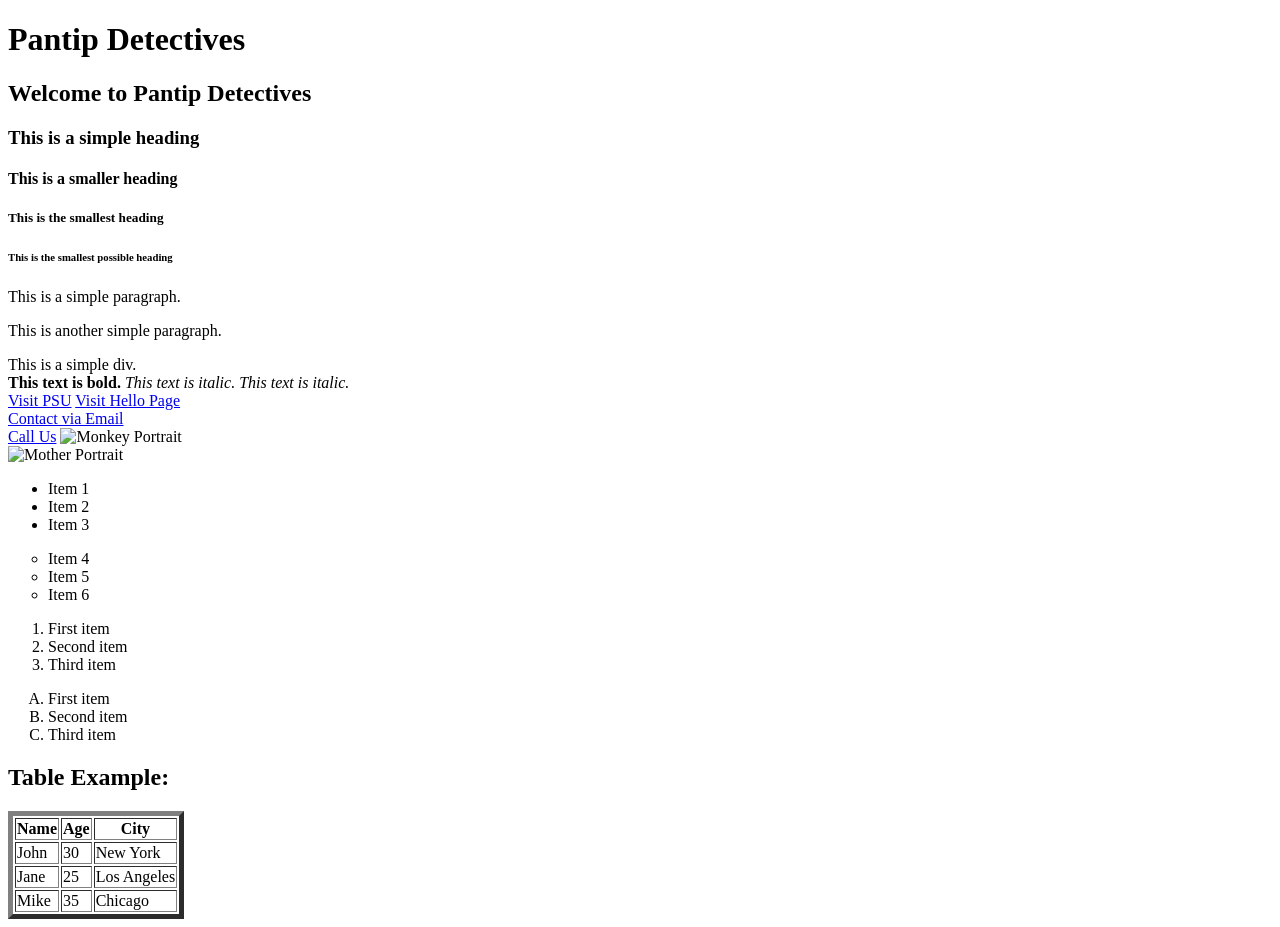
==== index.html @ 79a5526b "table Co-authored-by: Copilot <copilot@github.com>" ====
<!DOCTYPE html>
<html lang="en">
<head>
    <meta charset="UTF-8">
    <meta name="viewport" content="width=device-width, initial-scale=1.0">
    <title>Document</title>
</head>
<body>
    <h1>Pantip Detectives</h1>
    <h2>Welcome to Pantip Detectives</h2>
    <h3>This is a simple heading</h3>
    <h4>This is a smaller heading</h4>
    <h5>This is the smallest heading</h5>
    <h6>This is the smallest possible heading</h6>
    <p>This is a simple paragraph.</p>
    <p>This is another simple paragraph.</p>
    <div>This is a simple div.</div>
    <strong>This text is bold.</strong>
    <em>This text is italic.</em>
    <i>This text is italic.</i>
    <br>
    <a href="http://www.psu.ac.th">Visit PSU</a>
    <a href="../html/hello.html" rel="noopener noreferrer">Visit Hello Page</a>
    <br>
    <a href="mailto:sarutaaa20@gmail.com">Contact via Email</a>
    <br>
    <a href="tel:+0827030391">Call Us</a>
    <img src="monkey-portrait.jpg" alt="Monkey Portrait">
    <br>
    <img src="../รูป/ตัวมารดา.jpg" alt="Mother Portrait">
    <br>
    <ul>
        <li>Item 1</li>
        <li>Item 2</li>
        <li>Item 3</li>
    </ul>
    <ul type="circle">
        <li>Item 4</li>
        <li>Item 5</li>
        <li>Item 6</li>
    </ul>
    <ol type="1">
        <li>First item</li>
        <li>Second item</li>
        <li>Third item</li>
    </ol>
    <ol type="A">
        <li>First item</li>
        <li>Second item</li>
        <li>Third item</li>
    </ol>

    <h2>Table Example:</h2>
    <table border="5">
        <tr>
            <th>Name</th>
            <th>Age</th>
            <th>City</th>
        </tr>
        <tr>
            <td>John</td>
            <td>30</td>
            <td>New York</td>
        </tr>
        <tr>
            <td>Jane</td>
            <td>25</td>
            <td>Los Angeles</td>
        </tr>
        <tr>
            <td>Mike</td>
            <td>35</td>
            <td>Chicago</td>
    </table>
</body>
</html>
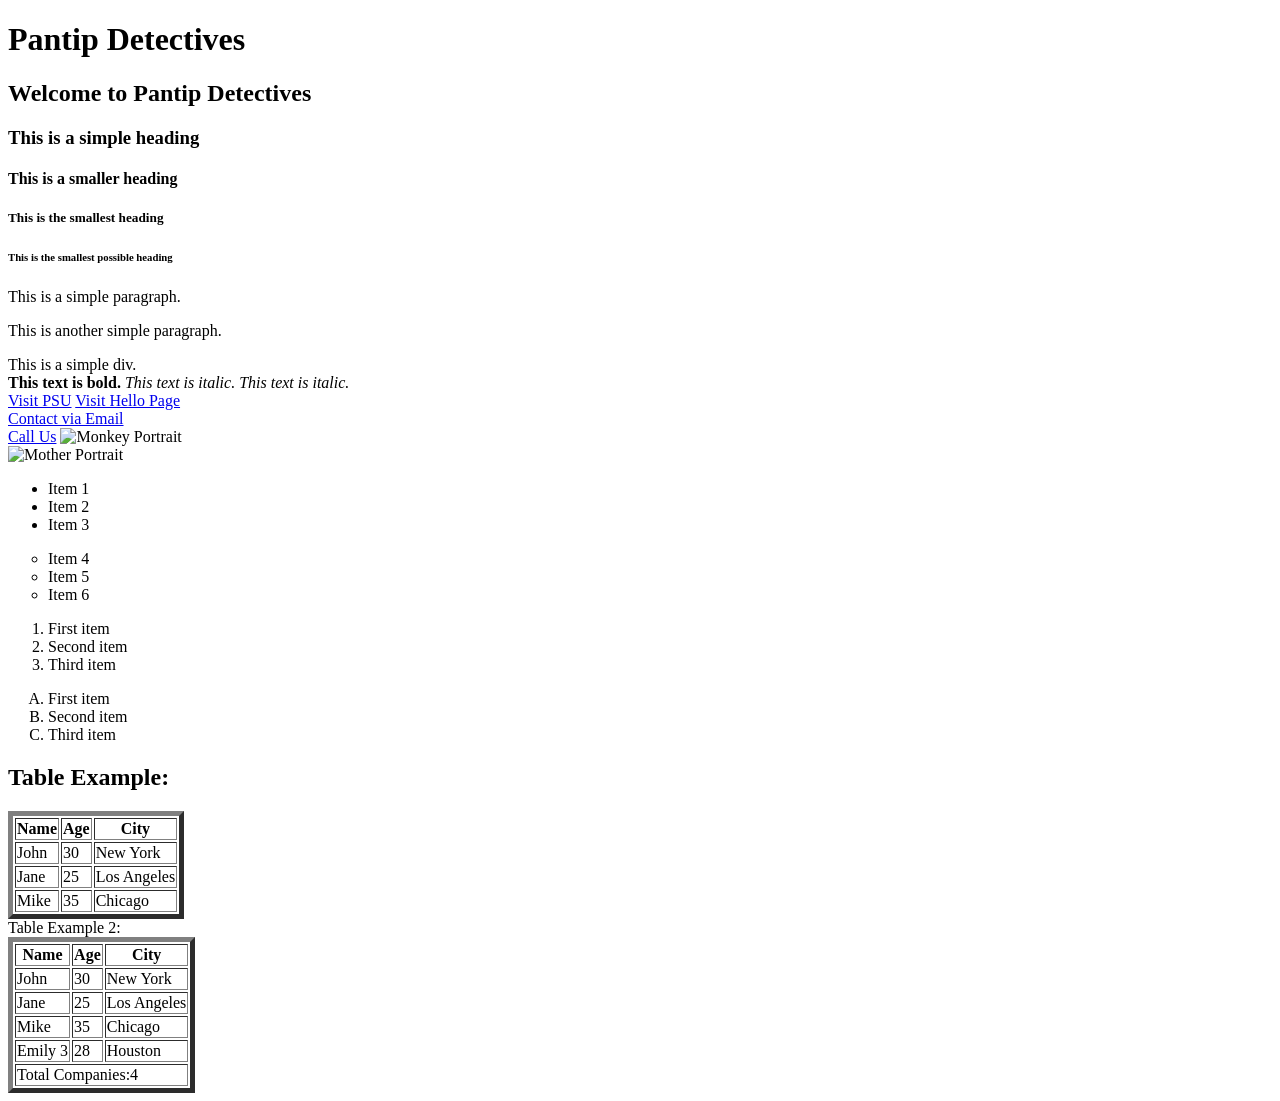
==== commit 06de159f: "tt Co-authored-by: Copilot <copilot@github.com>" ====
--- a/index.html
+++ b/index.html
@@ -72,5 +72,40 @@
             <td>35</td>
             <td>Chicago</td>
     </table>
+
+    Table Example 2:
+    <table border="5">
+        <tr>
+            <th>Name</th>
+            <th>Age</th>
+            <th>City</th>
+        </tr>
+        <tr>
+            <td>John</td>
+            <td>30</td>
+            <td>New York</td>
+        </tr>
+        <tr>
+            <td>Jane</td>
+            <td>25</td>
+            <td>Los Angeles</td>
+        </tr>
+        <tr>
+            <td>Mike</td>
+            <td>35</td>
+            <td>Chicago</td>
+        </tr>
+        <tr>
+            <td rowspan="2">Emily 3</td>
+            <td>28</td>
+            <td>Houston</td>
+        </tr>
+    </tbody>
+        <tfoot>
+            <tr>
+                <td colspan="3">Total Companies:4</td>
+            </tr>
+        </tfoot>
+    </table>
 </body>
 </html>
